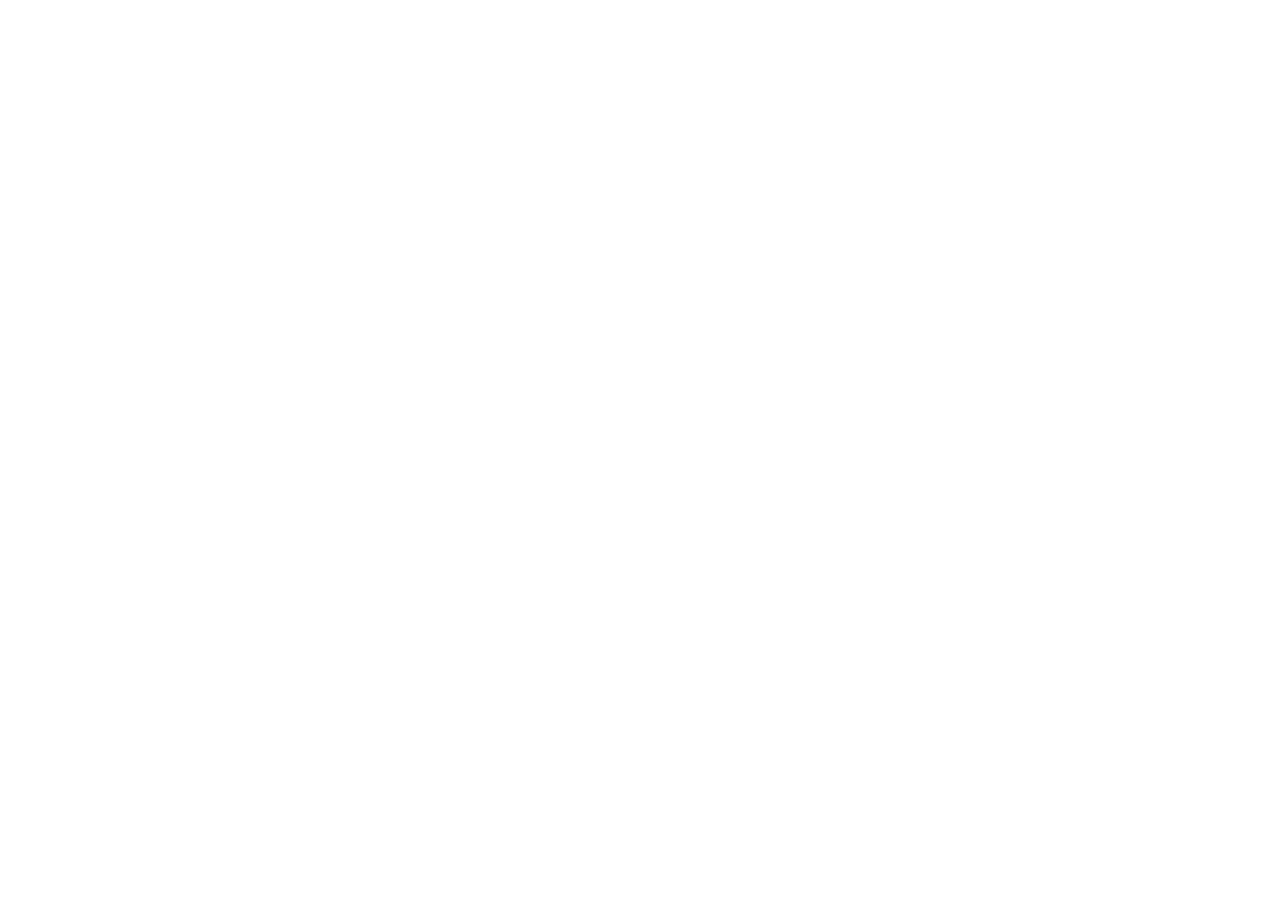
==== Carousel/index.html @ ac2c2710 "init" ====
<!DOCTYPE html>
<html lang="en">
    <head>
        <meta charset="UTF-8">
        <title>Sample web page</title>
    </head>
    <body>
        <div id="carousel" class="carousel">
            <div class="indicators"></div>
            <div class="controls"></div>
        </div>
        <script src="main.js"></script>
    </body>
</html>
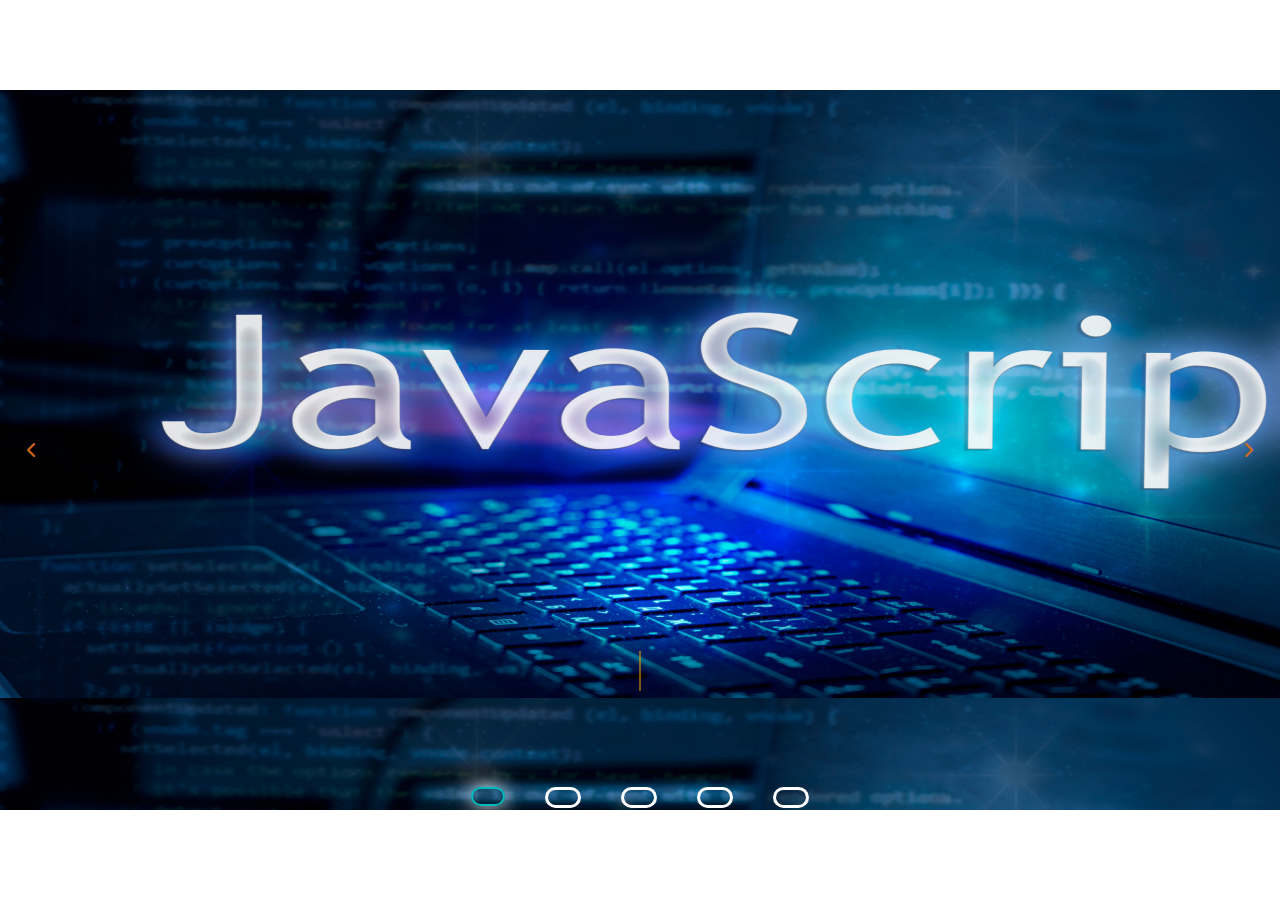
==== commit 90676fd2: "create slider using function approach" ====
--- a/Carousel/index.html
+++ b/Carousel/index.html
@@ -2,13 +2,17 @@
 <html lang="en">
     <head>
         <meta charset="UTF-8">
-        <title>Sample web page</title>
+        <title>Slider JS</title>
+        <link href='https://fonts.googleapis.com/css?family=Alegreya Sans SC' rel='stylesheet'>
+        <link rel="stylesheet" href="https://cdnjs.cloudflare.com/ajax/libs/font-awesome/6.3.0/css/all.min.css">
+        <link rel="stylesheet" href="assets//css//styles.css">
     </head>
     <body>
-        <div id="carousel" class="carousel">
-            <div class="indicators"></div>
-            <div class="controls"></div>
-        </div>
+        <video autoplay loop muted class="bg-video">
+            <source src="assets/video/video1.mp4" type="video/mp4">
+        </video>
+        <div id="carousel" class="carousel"></div>
+
         <script src="main.js"></script>
     </body>
 </html>--- a/Carousel/assets/css/styles.css
+++ b/Carousel/assets/css/styles.css
@@ -0,0 +1,230 @@
+.slides {
+    list-style-type: none;
+    position: absolute;
+    left: 0;
+    right: 0;
+    bottom: 10%;
+    top: 10%;
+    width: 100vw;
+    margin: 0px;
+    padding: 0px;
+}
+
+.controls {
+    position: absolute;
+    top: 10%;
+    bottom: 10%;
+    left: 0;
+    right: 0;
+    width: 100vw;
+}
+
+.controls div {
+    display: flex;
+    justify-content: center;
+    align-items: center;
+    z-index: 1;
+    padding: 0;
+}
+
+.controls__item.controls__pause {
+    position: absolute;
+    left: 50%;
+    top: 50%;
+    transform: translate(-50%, -50%);
+}
+
+.controls__item.controls__prev {
+    position: absolute;
+    width: 5%;
+    height: 100%;
+    left: 0;
+    top: 50%;
+    transform: translate(0,-50%);
+    cursor: pointer;
+}
+
+.controls__item.controls__next {
+    position: absolute;
+    width: 5%;
+    height: 100%;
+    right: 0;
+    top: 50%;
+    transform: translate(0, -50%);
+    cursor: pointer;
+}
+
+.controls__item.controls__prev:hover {
+    color: lightgray;
+    background: linear-gradient(to right, rgba(173, 255, 47, 0.8), rgba(0, 0, 0, 0));
+    text-shadow: 0 0 20px black ;
+}
+
+.controls__item.controls__next:hover {
+    color: lightgray;
+    background: linear-gradient(to right, rgba(0, 0, 0, 0), rgba(173, 255, 47, 0.8));
+    text-shadow: 0 0 20px black ;
+}
+
+.controls div i {
+    display: flex;
+    justify-content: center;
+    align-items: center;
+
+    width: 50px;
+    height: 50px;
+    
+    padding: 0;
+}
+
+.fas.fa-pause, .fas.fa-play {
+    border: solid 5px white;
+    width: 10vw;
+    height: 20vh;
+    border-radius: 50%;
+    color: white;
+    cursor: pointer;
+    opacity: 0;
+    transition: opacity 0.5s ease-in-out 0.2s;
+}
+
+.fas.fa-chevron-right, .fas.fa-chevron-left {    
+    color: chocolate;
+}
+
+.fas.fa-pause:hover,.fas.fa-play:hover {
+    opacity: 1;
+    text-shadow: 0 0 20px black ;
+}
+
+.indicators {
+    position: absolute;
+    z-index: 1;
+    left: 0;
+    bottom: 10%;
+    transform: translate(0%, -10%);
+    display: flex;
+    justify-content: center;
+    column-gap: 40px;
+    margin: 0;
+    padding: 0;
+    width: 100vw;
+}
+
+.indicators__item {
+    width: 30px;
+    height: 15px;
+    border-radius: 20px 20px / 20px 20px;
+    border: 3px solid white;
+    cursor: pointer;
+}
+
+.indicators__item:hover {
+    background-color: lightgoldenrodyellow;
+}
+
+.indicators__item.active {
+    cursor: not-allowed;
+    border: #00bbbb 2px solid;
+    box-shadow: 0 0 20px white;
+}
+
+.slides__item {
+    position: absolute;
+    left: 0;
+    top: 0;
+    right: 0;
+    bottom: 0;
+
+    opacity: 0;
+    transition: opacity 1s;
+}
+
+.slides__item.active {
+    opacity: 1;
+    z-index: 1;
+}
+
+.slides__item {
+    font-size: 40px;
+    padding: 40px;
+    box-sizing: border-box;
+    background: #333;
+}
+
+/* .slides__item:nth-of-type(1) {
+    background: red;
+}
+
+.slides__item:nth-of-type(2) {
+    background: orange;
+}
+
+.slides__item:nth-of-type(3) {
+    background: green;
+}
+
+.slides__item:nth-of-type(4) {
+    background: blue;
+}
+
+.slides__item:nth-of-type(5) {
+    background: purple;
+} */
+
+.slide-button {
+    position: absolute;
+    left: 50%;
+    bottom: 15%;
+    transform: translate(-50%, -15%);
+
+    font-size: 30pt;
+    font-family: 'Alegreya Sans SC';
+    text-decoration: none;
+
+    color: white !important;
+    user-select: none;
+    opacity: 0;
+}
+
+.slides__item.active a {
+    opacity: 1;
+    z-index: 1;
+}
+
+@keyframes typing {
+    0%  {content: "";}
+    10% {content: "L"; color: rgba(255, 60, 60, 0.7);}
+    20% {content: "Le"; color: rgba(255, 60, 60, 0.7);}
+    30% {content: "Lea"; color: rgba(255, 60, 60, 0.7);}
+    40% {content: "Lear"; color: rgba(255, 60, 60, 0.7);}
+    50% {content: "Learn"; color: rgba(255, 60, 60, 0.7);}
+    60% {content: "Learn n"; color: yellow;}
+    70% {content: "Learn no"; color: yellow;}
+    80% {content: "Learn now"; color: yellow;}
+    90% {content: "Learn now!";}
+}
+
+.slides__item.active a::before {
+    content: "";
+    animation: typing 7s infinite;
+}
+
+.slides__item.active {
+    --caret: orange;
+}
+
+.slides__item.active a::after {
+    content: "";
+    border-right: 1px solid var(--caret);
+    animation: blink 0.5s linear infinite;
+  }
+
+.bg-video {
+    object-fit: cover;
+    position: fixed;
+    height: 100vh;
+    width: 100vw;
+    top: 0;
+    left: 0;
+}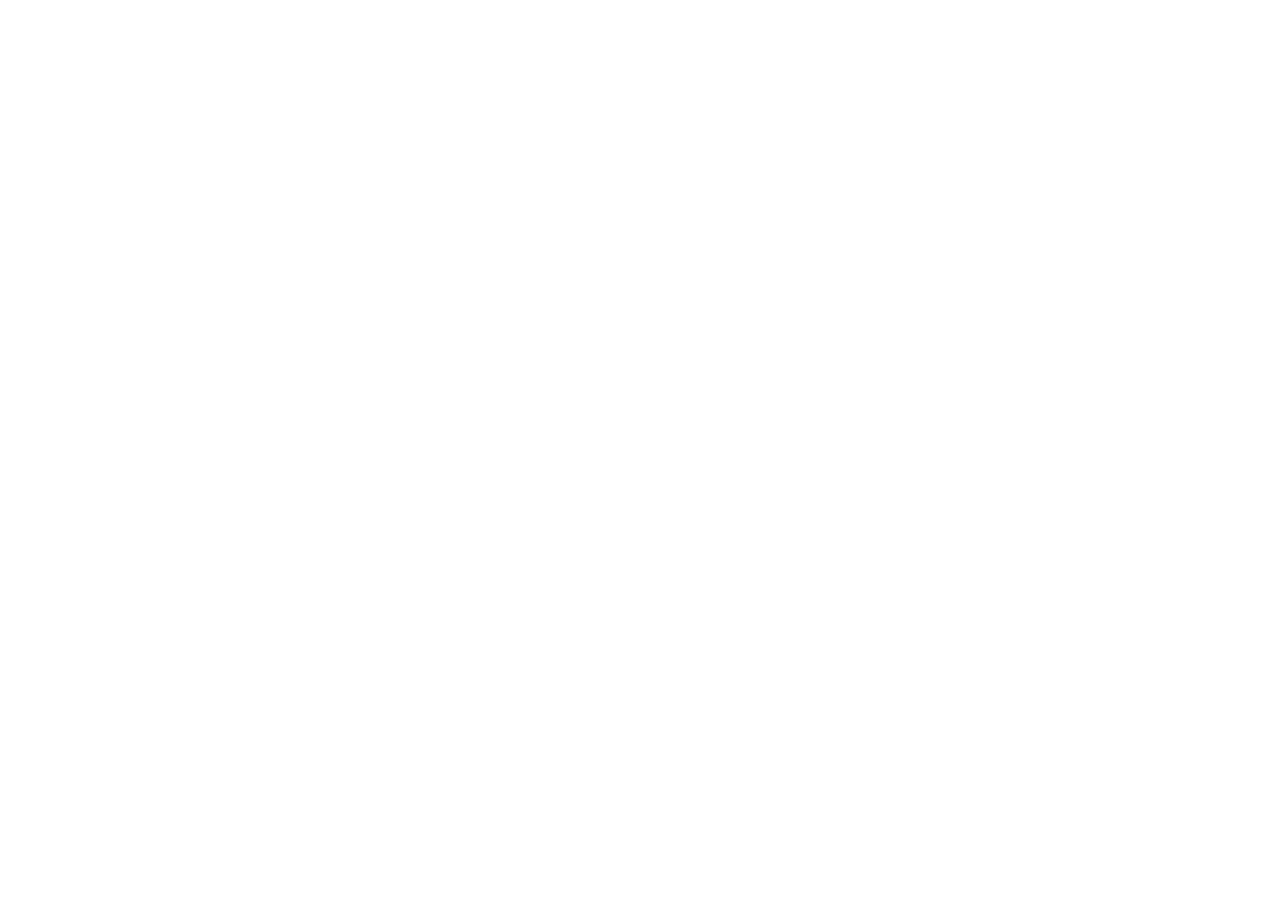
==== commit 8214ff1e: "complete task by using prototypes approach" ====
--- a/Carousel/index.html
+++ b/Carousel/index.html
@@ -5,14 +5,18 @@
         <title>Slider JS</title>
         <link href='https://fonts.googleapis.com/css?family=Alegreya Sans SC' rel='stylesheet'>
         <link rel="stylesheet" href="https://cdnjs.cloudflare.com/ajax/libs/font-awesome/6.3.0/css/all.min.css">
-        <link rel="stylesheet" href="assets//css//styles.css">
+        <link rel="stylesheet" href="//assets//css//styles.css">
     </head>
     <body>
-        <video autoplay loop muted class="bg-video">
-            <source src="assets/video/video1.mp4" type="video/mp4">
-        </video>
+        <video autoplay loop muted class="bg-video"><source src="assets/video/video1.mp4" type="video/mp4"></video>
         <div id="carousel" class="carousel"></div>
 
-        <script src="main.js"></script>
+        <!-- <script src="functionality-approach//main.js"></script> -->
+
+        <!-- <script src="prototypes-approach/carousel-initializator.js"></script>
+        <script src="prototypes-approach/carousel.js"></script>
+        <script src="prototypes-approach/carousel-swipe.js"></script>
+        <script src="prototypes-approach/carousel-keys.js"></script>
+        <script src="prototypes-approach/main.js"></script> -->
     </body>
 </html>